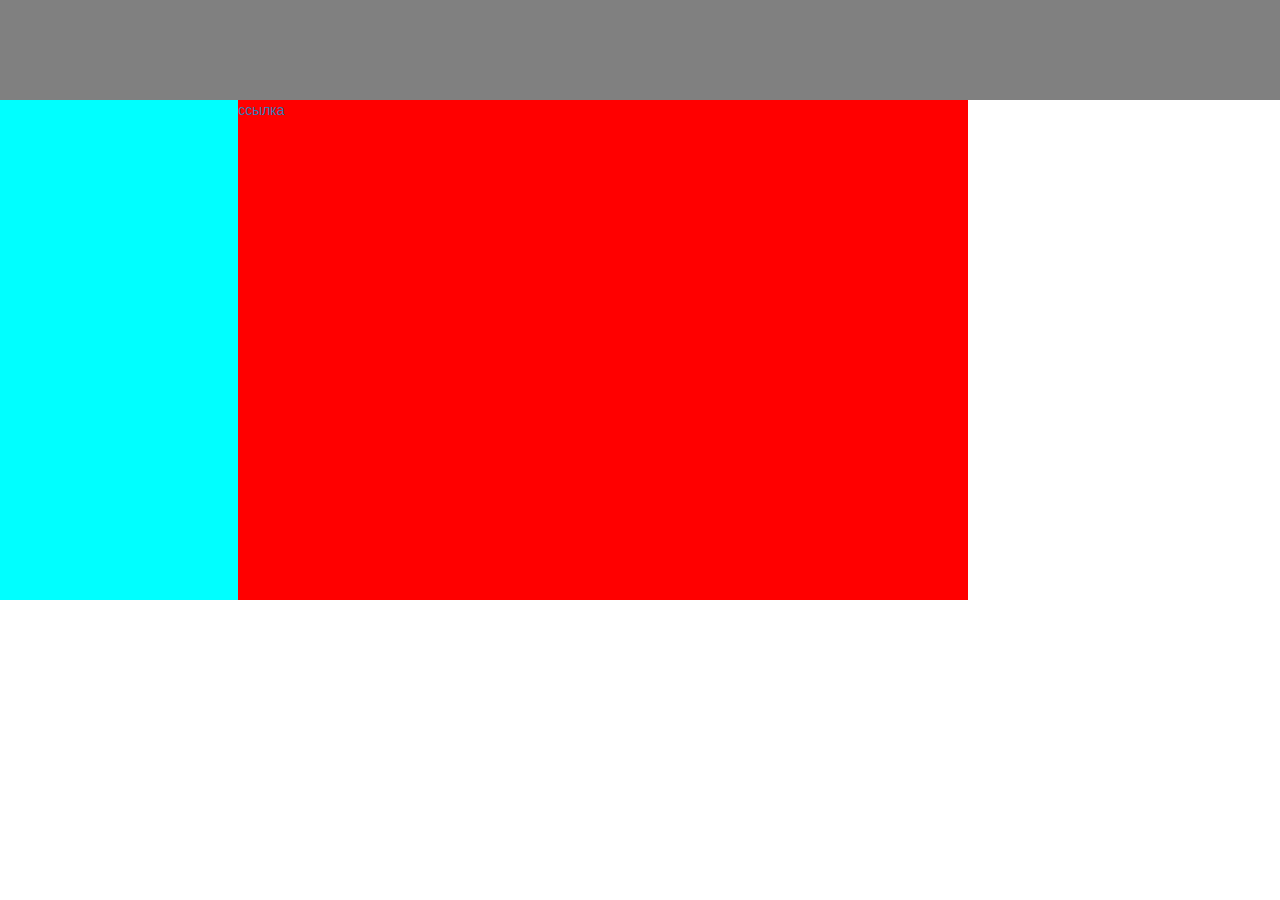
==== index2.html @ 2f805852 "Update index2.html" ====
<!DOCTYPE html>
<html lang="en">
<head>
    <meta charset="UTF-8">
    <title>Document</title>
    <link rel="stylesheet" href="https://maxcdn.bootstrapcdn.com/bootstrap/3.3.7/css/bootstrap.min.css" integrity="sha384-BVYiiSIFeK1dGmJRAkycuHAHRg32OmUcww7on3RYdg4Va+PmSTsz/K68vbdEjh4u" crossorigin="anonymous">
   <style>
    .header {
        width: 100%;
        height: 100px ;
        background-color: gray;
        
        }
        .content {
            height: 500px;
            background-color: red;
        }
        .sitebar {
            height: 500px;
            background-color: cyan;
        }
   </style>
</head>
<body>
 <div class="header"></div>   
 <div class="row">
<div class="content col-md-9 col-xs-12">
     <a href="./index.html">ссылка</a>
<div class="sitebar col-md-3 col-xs-12"></div>
 </div>
</body>
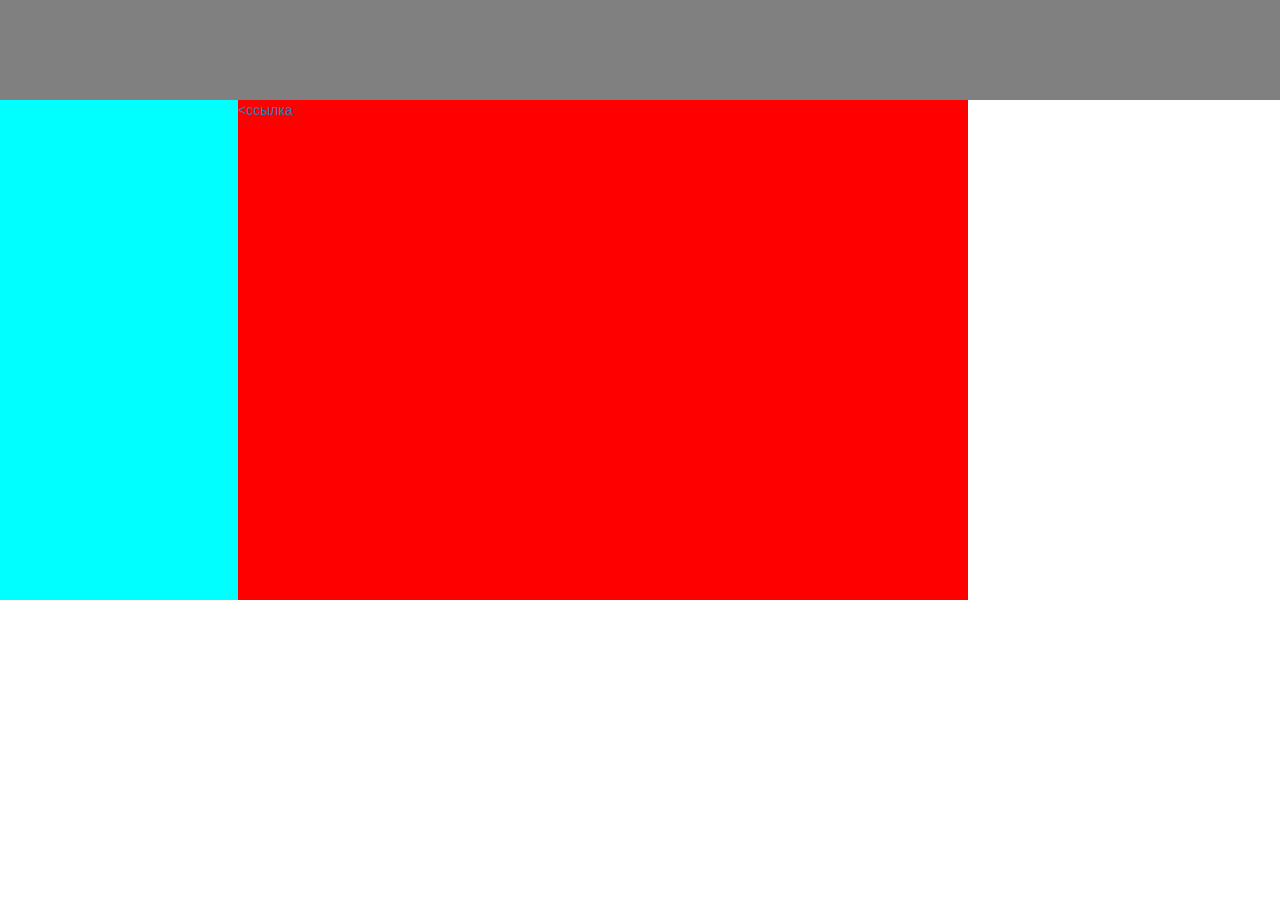
==== commit 8aaf70da: "Update index2.html" ====
--- a/index2.html
+++ b/index2.html
@@ -25,7 +25,7 @@
  <div class="header"></div>   
  <div class="row">
 <div class="content col-md-9 col-xs-12">
-     <a href="./index.html">ссылка</a>
+     <a href="./index.html"><ссылка</a>
 <div class="sitebar col-md-3 col-xs-12"></div>
  </div>
 </body>
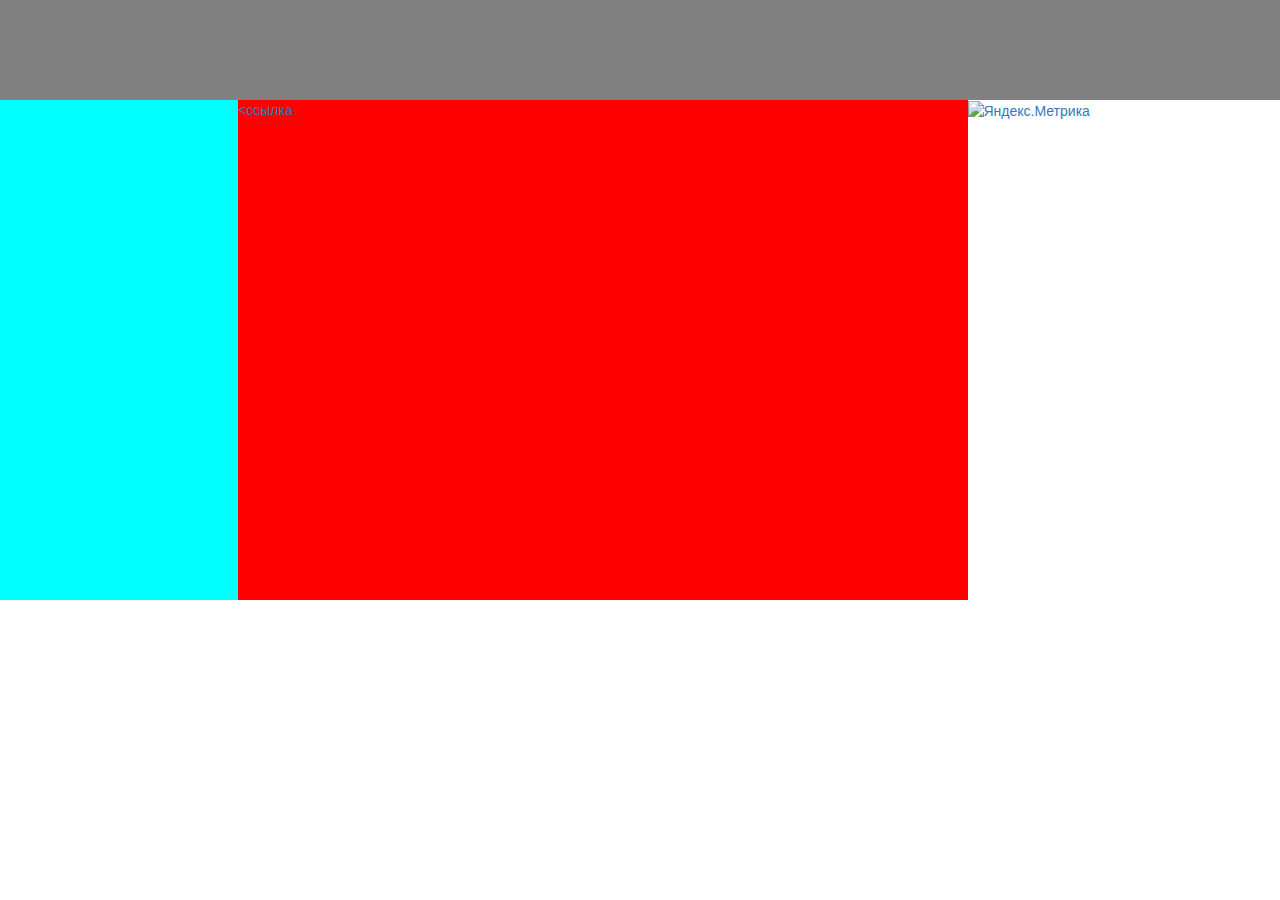
==== commit 482fd663: "Update index2.html" ====
--- a/index2.html
+++ b/index2.html
@@ -28,4 +28,5 @@
      <a href="./index.html"><ссылка</a>
 <div class="sitebar col-md-3 col-xs-12"></div>
  </div>
+    <!-- Yandex.Metrika informer --> <a href="https://metrika.yandex.ru/stat/?id=40784554&amp;from=informer" target="_blank" rel="nofollow"><img src="https://informer.yandex.ru/informer/40784554/2_0_FFFFFFFF_EFEFEFFF_0_pageviews" style="width:80px; height:31px; border:0;" alt="Яндекс.Метрика" title="Яндекс.Метрика: данные за сегодня (просмотры)" /></a> <!-- /Yandex.Metrika informer --> <!-- Yandex.Metrika counter --> <script type="text/javascript"> (function (d, w, c) { (w[c] = w[c] || []).push(function() { try { w.yaCounter40784554 = new Ya.Metrika({ id:40784554, clickmap:true, trackLinks:true, accurateTrackBounce:true, webvisor:true }); } catch(e) { } }); var n = d.getElementsByTagName("script")[0], s = d.createElement("script"), f = function () { n.parentNode.insertBefore(s, n); }; s.type = "text/javascript"; s.async = true; s.src = "https://mc.yandex.ru/metrika/watch.js"; if (w.opera == "[object Opera]") { d.addEventListener("DOMContentLoaded", f, false); } else { f(); } })(document, window, "yandex_metrika_callbacks"); </script> <noscript><div><img src="https://mc.yandex.ru/watch/40784554" style="position:absolute; left:-9999px;" alt="" /></div></noscript> <!-- /Yandex.Metrika counter -->
 </body>
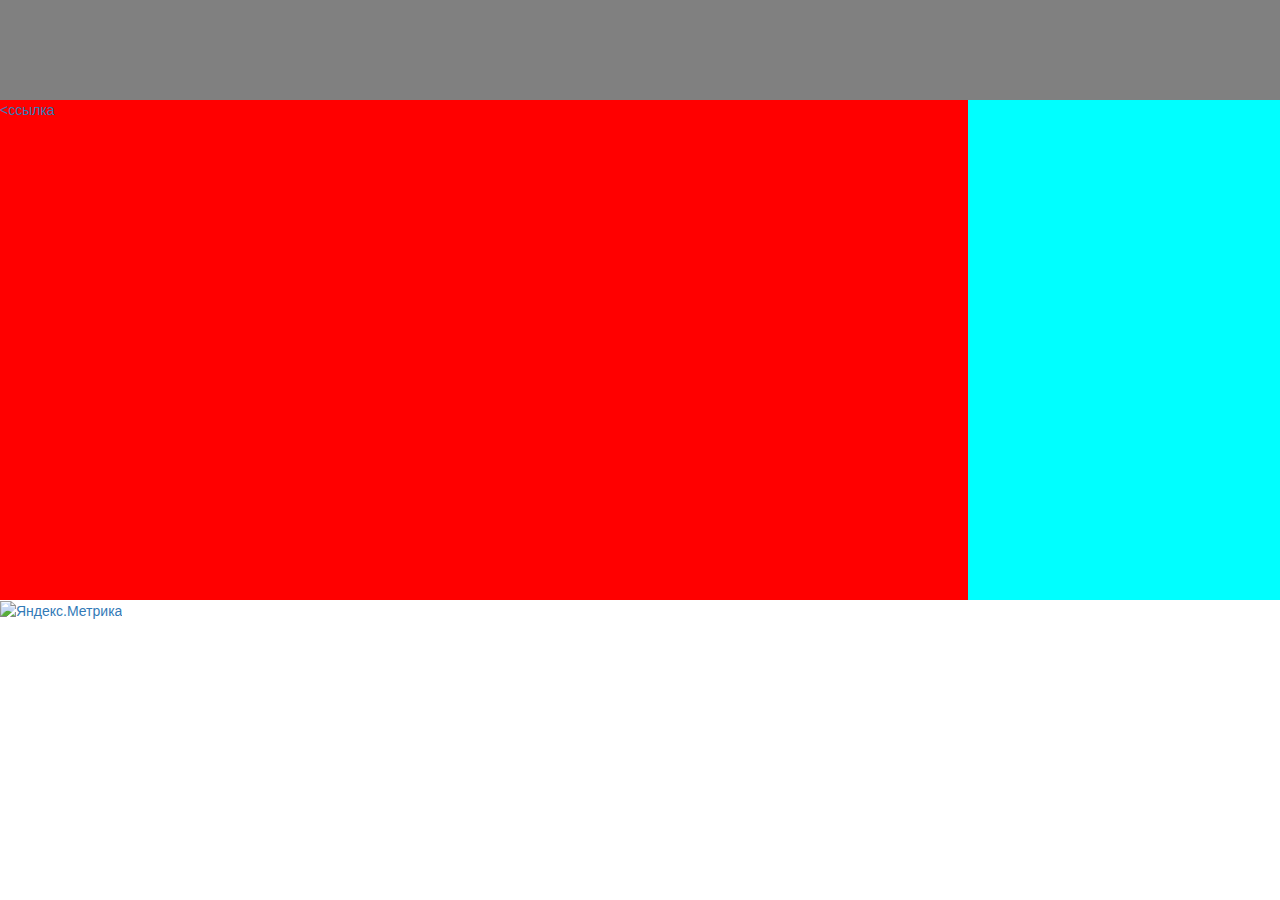
==== commit 541b18dd: "Update index2.html" ====
--- a/index2.html
+++ b/index2.html
@@ -25,7 +25,7 @@
  <div class="header"></div>   
  <div class="row">
 <div class="content col-md-9 col-xs-12">
-     <a href="./index.html"><ссылка</a>
+     <a href="./index.html"><ссылка</a></div>
 <div class="sitebar col-md-3 col-xs-12"></div>
  </div>
     <!-- Yandex.Metrika informer --> <a href="https://metrika.yandex.ru/stat/?id=40784554&amp;from=informer" target="_blank" rel="nofollow"><img src="https://informer.yandex.ru/informer/40784554/2_0_FFFFFFFF_EFEFEFFF_0_pageviews" style="width:80px; height:31px; border:0;" alt="Яндекс.Метрика" title="Яндекс.Метрика: данные за сегодня (просмотры)" /></a> <!-- /Yandex.Metrika informer --> <!-- Yandex.Metrika counter --> <script type="text/javascript"> (function (d, w, c) { (w[c] = w[c] || []).push(function() { try { w.yaCounter40784554 = new Ya.Metrika({ id:40784554, clickmap:true, trackLinks:true, accurateTrackBounce:true, webvisor:true }); } catch(e) { } }); var n = d.getElementsByTagName("script")[0], s = d.createElement("script"), f = function () { n.parentNode.insertBefore(s, n); }; s.type = "text/javascript"; s.async = true; s.src = "https://mc.yandex.ru/metrika/watch.js"; if (w.opera == "[object Opera]") { d.addEventListener("DOMContentLoaded", f, false); } else { f(); } })(document, window, "yandex_metrika_callbacks"); </script> <noscript><div><img src="https://mc.yandex.ru/watch/40784554" style="position:absolute; left:-9999px;" alt="" /></div></noscript> <!-- /Yandex.Metrika counter -->
